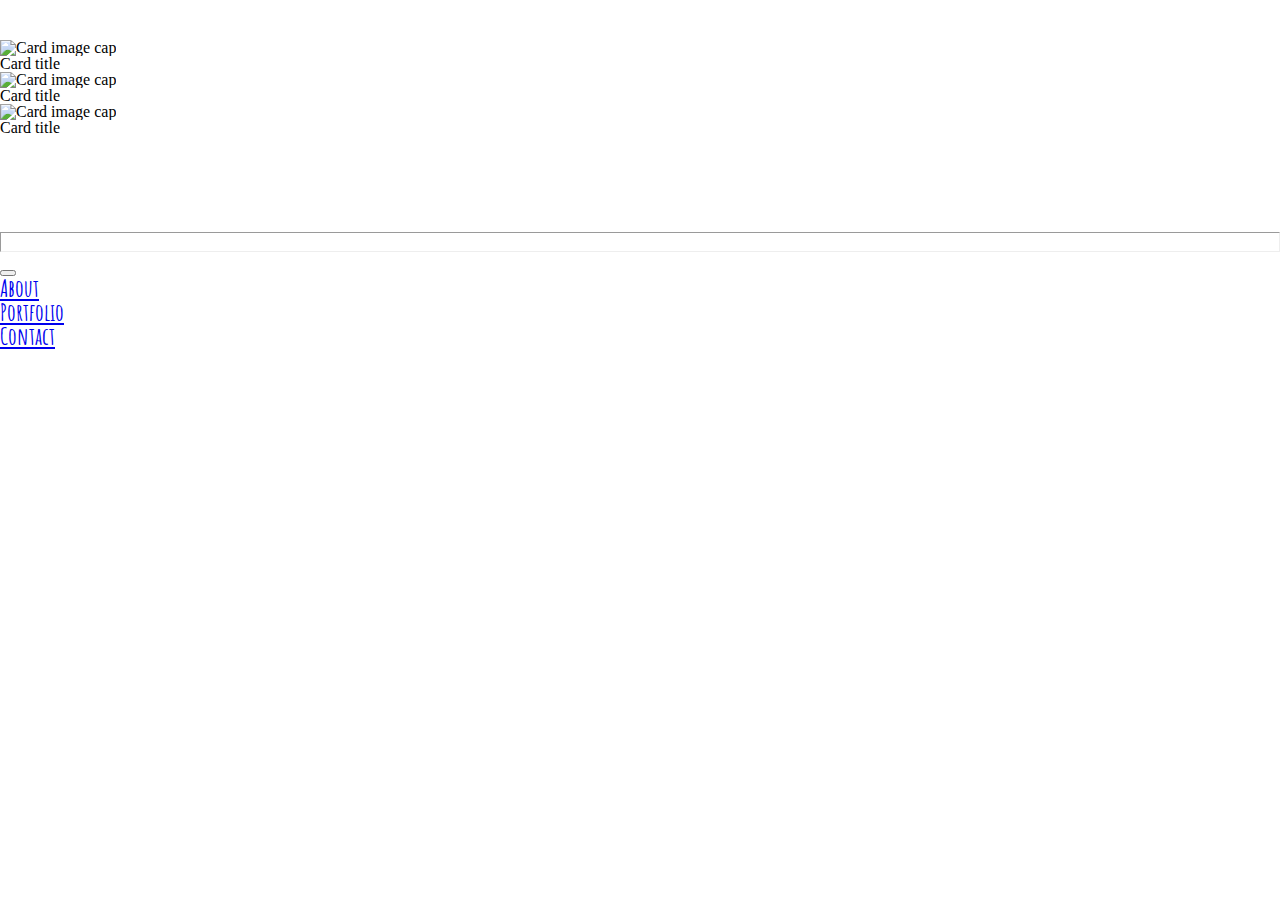
==== portfolio.html @ a6455d6b "portfolio page half set up, about page done but does not link to other pages yet" ====
<!DOCTYPE html>
<html lang="en">

<head>
    <meta charset="UTF-8">
    <meta name="viewport" content="width=device-width, initial-scale=1.0">
    <meta http-equiv="X-UA-Compatible" content="ie=edge">
    <!--Font awesome-->
    <link rel="stylesheet" href="https://use.fontawesome.com/releases/v5.5.0/css/all.css" integrity="sha384-B4dIYHKNBt8Bc12p+WXckhzcICo0wtJAoU8YZTY5qE0Id1GSseTk6S+L3BlXeVIU"
        crossorigin="anonymous">
    <!-- bootstrap -->
    <link rel="stylesheet" href="https://stackpath.bootstrapcdn.com/bootstrap/4.1.3/css/bootstrap.min.css" integrity="sha384-MCw98/SFnGE8fJT3GXwEOngsV7Zt27NXFoaoApmYm81iuXoPkFOJwJ8ERdknLPMO"
        crossorigin="anonymous">
    <link rel="stylesheet" href="https://stackpath.bootstrapcdn.com/font-awesome/4.7.0/css/font-awesome.min.css">
    <!-- google fonts -->
    <link href="https://fonts.googleapis.com/css?family=Amatic+SC" rel="stylesheet">
    <!-- custom css -->
    <link rel="stylesheet" href="assets/css/reset.css">
    <link rel="stylesheet" href="assets/css/style.css">

    <title>Portfolio</title>
</head>

<body>
    <div class="container">
        <div class="row">
            <div class="col-md-4">
                <div class="card" style="width: 18rem;">
                    <img class="card-img-top" src=".../100px180/?text=Image cap" alt="Card image cap">
                    <div class="card-body">
                        <h5 class="card-title">Card title</h5>
                    </div>
                </div>
            </div>
            <div class="col-md-4">
                <div class="card" style="width: 18rem;">
                    <img class="card-img-top" src=".../100px180/?text=Image cap" alt="Card image cap">
                    <div class="card-body">
                        <h5 class="card-title">Card title</h5>
                    </div>
                </div>
            </div>
            <div class="col-md-4">
                <div class="card" style="width: 18rem;">
                    <img class="card-img-top" src=".../100px180/?text=Image cap" alt="Card image cap">
                    <div class="card-body">
                        <h5 class="card-title">Card title</h5>
                    </div>
                </div>
            </div>
        </div>
    </div>
    </div>
    </div>
    <div class="row social-media">
        <i id="linkedIn" class="fab fa-linkedin icons"></i>
        <i id="github" class="fab fa-github icons"></i>
    </div>
    <div class="row">
        <div id="hrLine" class="col-md-3">
            <hr size="20">
        </div>
    </div>
    <div class="container">
        <nav class="navbar navbar-expand-lg navbar-light">
            <button class="navbar-toggler" type="button" data-toggle="collapse" data-target="#navbarText" aria-controls="navbarText"
                aria-expanded="false" aria-label="Toggle navigation">
                <span class="navbar-toggler-icon"></span>
            </button>
            <div class="collapse navbar-collapse" id="navbarText">
                <ul class="navbar-nav mr-auto tomMargin">
                    <li class="nav-item">
                        <a class="nav-link " href="#">About <span class="sr-only">(current)</span></a>
                    </li>
                    <li class="nav-item">
                        <a class="nav-link active" href="#">Portfolio</a>
                    </li>
                    <li class="nav-item">
                        <a class="nav-link" href="#">Contact</a>
                    </li>
                </ul>
            </div>
        </nav>
    </div>
    </div>
    <script src="https://cdnjs.cloudflare.com/ajax/libs/jquery/3.2.1/jquery.min.js"></script>
    <script src="https://maxcdn.bootstrapcdn.com/bootstrap/4.0.0/js/bootstrap.min.js"></script>
    <script type="text/javascript" src="/New-Portfolio/assets/javascript/javascript.js"></script>
</body>

</html>
---- assets/css/style.css ----
body{
    background-image: url("/New-Portfolio/assets/images/background.jpg");
    background-size: cover;                     
    background-repeat: no-repeat;
};
img {
    transition: filter .8s ease-in-out;
    -webkit-filter: grayscale(0%); /* Ch 23+, Saf 6.0+, BB 10.0+ */
    /* filter: grayscale(0%); FF 35+ */
  }
  
  img:hover {
    -webkit-filter: grayscale(100%); /* Ch 23+, Saf 6.0+, BB 10.0+ */
    filter: grayscale(100%); /* FF 35+ */
    -webkit-transform: scale(1.01);
  }
p {
    margin: 5px;
}
.main-container{
    margin: auto;
}
.row{
    margin-top: 40px;

}
.social-media{
    display: block;
    text-align: center;
}
#brand-statement{
    font-size: x-large;
    color: black;
    font-weight: 700;
    text-shadow: 1px 1px 1px white;
    font-family: 'Amatic SC', cursive;
    text-align: center;
}
#hrLine{
    margin: auto; 
}
#profile-picture{
    margin: 40px auto 25px auto;
    border-radius: 120px;
}

#title-row{
    font-size: xx-large;
    color: black;
    text-shadow: 1px 1px 1px white;
    font-weight: 700;
    font-family: 'Amatic SC', cursive;
    display: block;
    text-align: center;
}

.tomMargin {
    margin: auto !important;
    font-family: 'Amatic SC', cursive;
    color: black;
    font-weight: 700;
    text-shadow: 1px 1px 1px white;
    font-size: x-large;
}
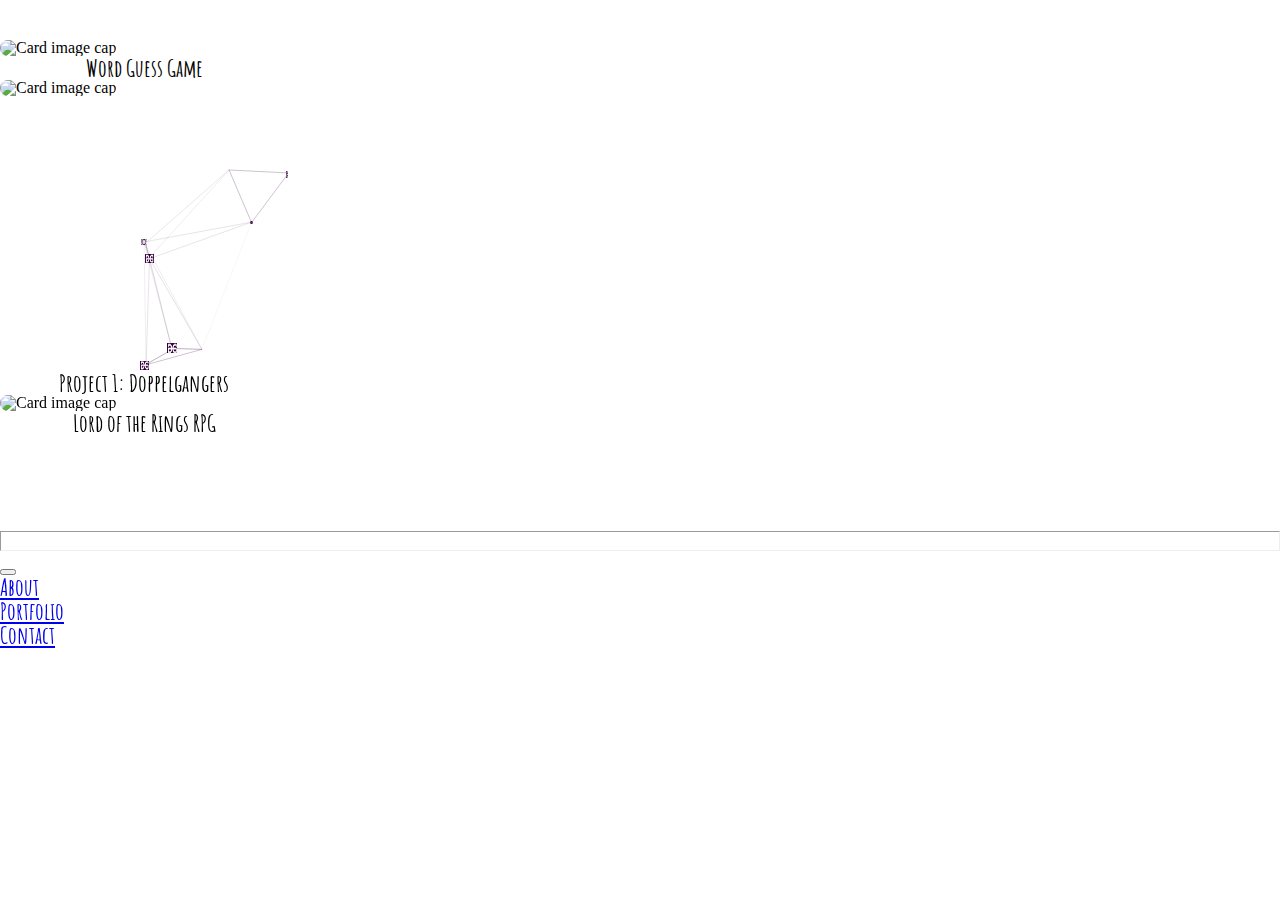
==== commit a9c081a8: "portfolio page almost good, still no clicks in place to toggle between pages/projects" ====
--- a/portfolio.html
+++ b/portfolio.html
@@ -26,25 +26,26 @@
         <div class="row">
             <div class="col-md-4">
                 <div class="card" style="width: 18rem;">
-                    <img class="card-img-top" src=".../100px180/?text=Image cap" alt="Card image cap">
+                    <img class="card-img-top" src="https://media.giphy.com/media/XhT868oxljs88/giphy.gif"  alt="Card image cap">
                     <div class="card-body">
-                        <h5 class="card-title">Card title</h5>
+                        <h5 class="card-title">Word Guess Game</h5>
                     </div>
                 </div>
             </div>
             <div class="col-md-4">
                 <div class="card" style="width: 18rem;">
-                    <img class="card-img-top" src=".../100px180/?text=Image cap" alt="Card image cap">
+                    <img class="card-img-top" src="/New-Portfolio/assets/images/dg-logo-v1.png" alt="Card image cap">
+                    <div id="particles-js"></div>
                     <div class="card-body">
-                        <h5 class="card-title">Card title</h5>
+                        <h5 class="card-title">Project 1: Doppelgangers</h5>
                     </div>
                 </div>
             </div>
             <div class="col-md-4">
                 <div class="card" style="width: 18rem;">
-                    <img class="card-img-top" src=".../100px180/?text=Image cap" alt="Card image cap">
+                    <img class="card-img-top" src="https://media.giphy.com/media/Z5jAXUzkye7VC/giphy.gif" alt="Card image cap">
                     <div class="card-body">
-                        <h5 class="card-title">Card title</h5>
+                        <h5 class="card-title">Lord of the Rings RPG</h5>
                     </div>
                 </div>
             </div>
@@ -83,8 +84,14 @@
         </nav>
     </div>
     </div>
+    	<!--Add particle.js-->
+	<script src="assets/javascript/particle/particles.min.js"></script>
+    <script src="assets/javascript/particle/initalizeParticle.js"></script>
+    <!-- jquery -->
     <script src="https://cdnjs.cloudflare.com/ajax/libs/jquery/3.2.1/jquery.min.js"></script>
+    <!-- bootstrap -->
     <script src="https://maxcdn.bootstrapcdn.com/bootstrap/4.0.0/js/bootstrap.min.js"></script>
+    <!-- custom js -->
     <script type="text/javascript" src="/New-Portfolio/assets/javascript/javascript.js"></script>
 </body>
 
--- a/assets/css/style.css
+++ b/assets/css/style.css
@@ -53,7 +53,11 @@
     display: block;
     text-align: center;
 }
-
+#particles-js{
+    border-radius: 290px;
+    width: auto;
+    height: 275px;
+  }
 .tomMargin {
     margin: auto !important;
     font-family: 'Amatic SC', cursive;
@@ -61,4 +65,23 @@
     font-weight: 700;
     text-shadow: 1px 1px 1px white;
     font-size: x-large;
+}
+
+.card-img-top{
+    border-radius: 290px;
+    width: auto;
+    height: 275px;
+}
+.card-title{
+    text-align: center;
+    font-family: 'Amatic SC', cursive;
+    color: black;
+    font-weight: 700;
+    text-shadow: 1px 1px 1px white;
+    font-size: x-large;
+}
+
+.card{
+    background-color: transparent;
+    border: 0px;
 }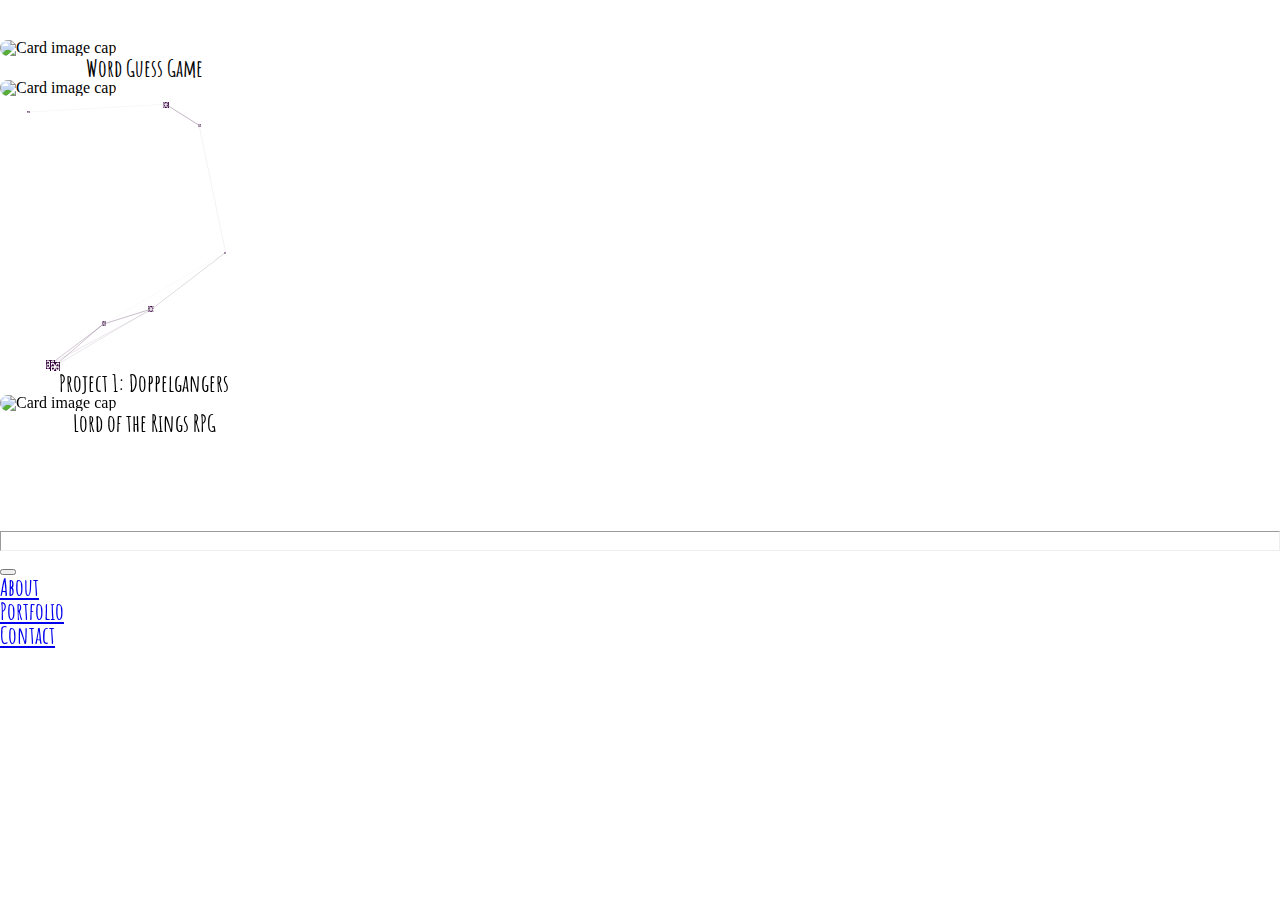
==== commit fb9f5049: "portfolio and about page work no contact page as of now, portfolio cards link to github pages" ====
--- a/portfolio.html
+++ b/portfolio.html
@@ -25,7 +25,7 @@
     <div class="container">
         <div class="row">
             <div class="col-md-4">
-                <div class="card" style="width: 18rem;">
+                <div class="card" style="width: 18rem;" id="WGG-Card">
                     <img class="card-img-top" src="https://media.giphy.com/media/XhT868oxljs88/giphy.gif"  alt="Card image cap">
                     <div class="card-body">
                         <h5 class="card-title">Word Guess Game</h5>
@@ -33,7 +33,7 @@
                 </div>
             </div>
             <div class="col-md-4">
-                <div class="card" style="width: 18rem;">
+                <div class="card" style="width: 18rem;"id="Doppelgangers-Card">
                     <img class="card-img-top" src="/New-Portfolio/assets/images/dg-logo-v1.png" alt="Card image cap">
                     <div id="particles-js"></div>
                     <div class="card-body">
@@ -42,7 +42,7 @@
                 </div>
             </div>
             <div class="col-md-4">
-                <div class="card" style="width: 18rem;">
+                <div class="card" style="width: 18rem;" id="LOTR-Card">
                     <img class="card-img-top" src="https://media.giphy.com/media/Z5jAXUzkye7VC/giphy.gif" alt="Card image cap">
                     <div class="card-body">
                         <h5 class="card-title">Lord of the Rings RPG</h5>
@@ -71,10 +71,10 @@
             <div class="collapse navbar-collapse" id="navbarText">
                 <ul class="navbar-nav mr-auto tomMargin">
                     <li class="nav-item">
-                        <a class="nav-link " href="#">About <span class="sr-only">(current)</span></a>
+                        <a class="nav-link " href="index.html">About <span class="sr-only">(current)</span></a>
                     </li>
                     <li class="nav-item">
-                        <a class="nav-link active" href="#">Portfolio</a>
+                        <a class="nav-link active" href="portfolio.html">Portfolio</a>
                     </li>
                     <li class="nav-item">
                         <a class="nav-link" href="#">Contact</a>
--- a/assets/css/style.css
+++ b/assets/css/style.css
@@ -57,6 +57,7 @@
     border-radius: 290px;
     width: auto;
     height: 275px;
+    z-index: 1;
   }
 .tomMargin {
     margin: auto !important;
@@ -71,6 +72,7 @@
     border-radius: 290px;
     width: auto;
     height: 275px;
+    z-index: 2;
 }
 .card-title{
     text-align: center;
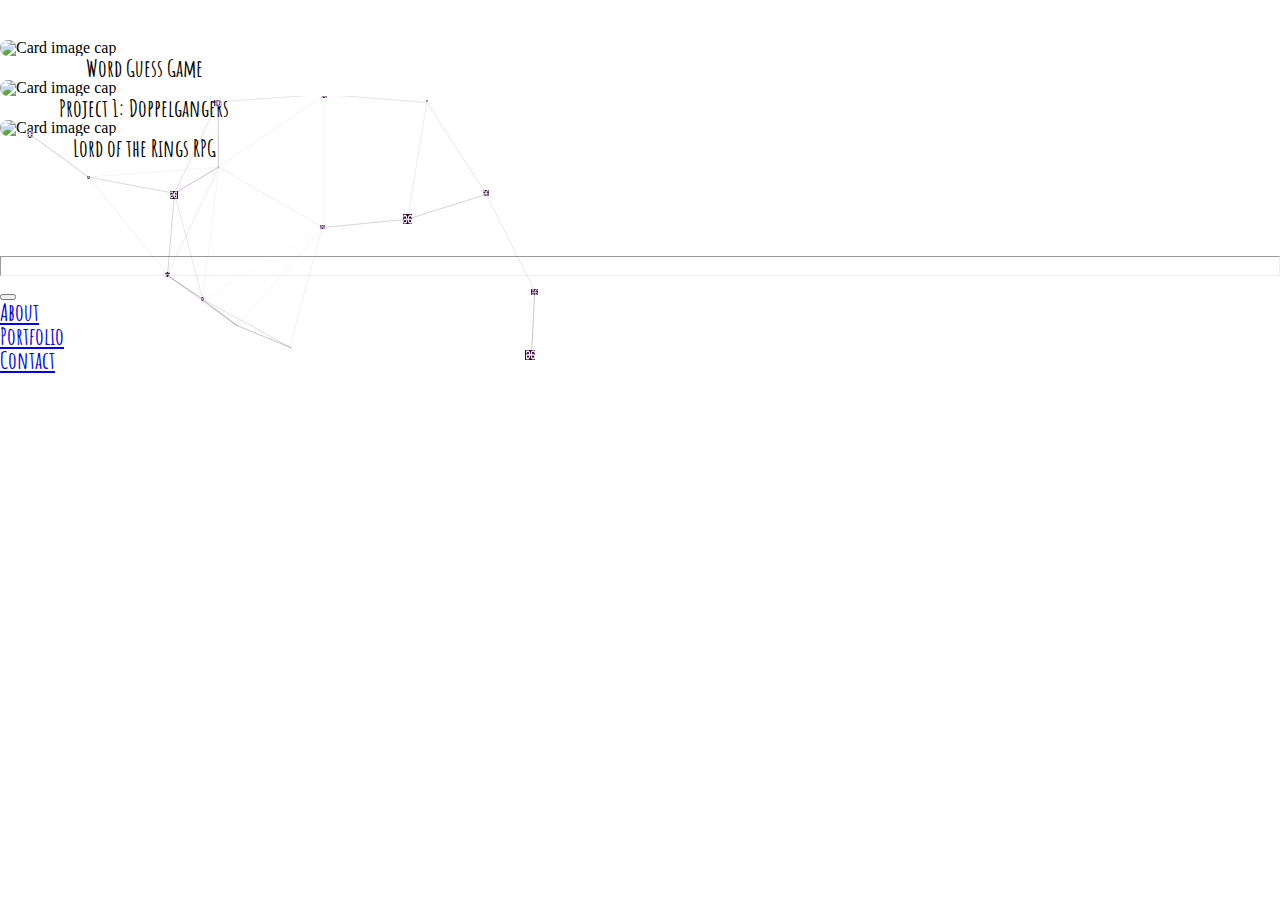
==== commit 9b240d60: "portfolio page finished project one element with particle in background works." ====
--- a/portfolio.html
+++ b/portfolio.html
@@ -34,7 +34,7 @@
             </div>
             <div class="col-md-4">
                 <div class="card" style="width: 18rem;"id="Doppelgangers-Card">
-                    <img class="card-img-top" src="/New-Portfolio/assets/images/dg-logo-v1.png" alt="Card image cap">
+                    <img class="card-img-top" src="/New-Portfolio/assets/images/dg-logo-v4.png" alt="Card image cap">
                     <div id="particles-js"></div>
                     <div class="card-body">
                         <h5 class="card-title">Project 1: Doppelgangers</h5>
--- a/assets/css/style.css
+++ b/assets/css/style.css
@@ -58,6 +58,8 @@
     width: auto;
     height: 275px;
     z-index: 1;
+    position: absolute;
+    border-radius: 290px;
   }
 .tomMargin {
     margin: auto !important;
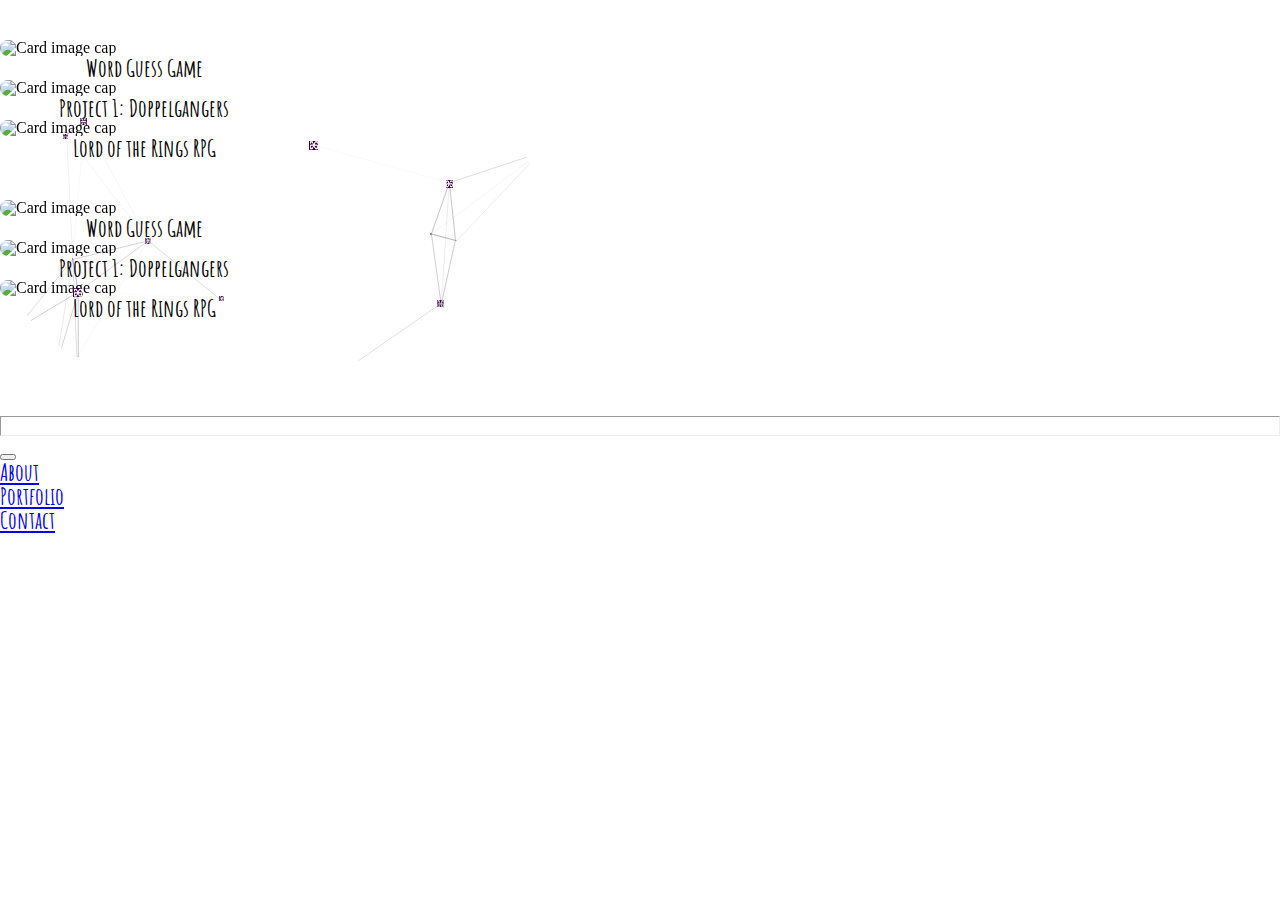
==== commit 89e7ce0c: "made some adjustment to layout of the page" ====
--- a/portfolio.html
+++ b/portfolio.html
@@ -23,6 +23,33 @@
 
 <body>
     <div class="container">
+        <div class="row">
+            <div class="col-md-4">
+                <div class="card" style="width: 18rem;" id="WGG-Card">
+                    <img class="card-img-top" src="https://media.giphy.com/media/XhT868oxljs88/giphy.gif"  alt="Card image cap">
+                    <div class="card-body">
+                        <h5 class="card-title">Word Guess Game</h5>
+                    </div>
+                </div>
+            </div>
+            <div class="col-md-4">
+                <div class="card" style="width: 18rem;"id="Doppelgangers-Card">
+                    <img class="card-img-top" src="/New-Portfolio/assets/images/dg-logo-v4.png" alt="Card image cap">
+                    <div id="particles-js"></div>
+                    <div class="card-body">
+                        <h5 class="card-title">Project 1: Doppelgangers</h5>
+                    </div>
+                </div>
+            </div>
+            <div class="col-md-4">
+                <div class="card" style="width: 18rem;" id="LOTR-Card">
+                    <img class="card-img-top" src="https://media.giphy.com/media/Z5jAXUzkye7VC/giphy.gif" alt="Card image cap">
+                    <div class="card-body">
+                        <h5 class="card-title">Lord of the Rings RPG</h5>
+                    </div>
+                </div>
+            </div>
+        </div>
         <div class="row">
             <div class="col-md-4">
                 <div class="card" style="width: 18rem;" id="WGG-Card">
--- a/assets/css/style.css
+++ b/assets/css/style.css
@@ -1,91 +1,140 @@
-body{
-    background-image: url("/New-Portfolio/assets/images/background.jpg");
-    background-size: cover;                     
-    background-repeat: no-repeat;
-};
+body {
+  background-image: url("/New-Portfolio/assets/images/background.jpg");
+  background-size: cover;
+  background-repeat: no-repeat;
+}
 img {
-    transition: filter .8s ease-in-out;
-    -webkit-filter: grayscale(0%); /* Ch 23+, Saf 6.0+, BB 10.0+ */
-    /* filter: grayscale(0%); FF 35+ */
-  }
-  
-  img:hover {
-    -webkit-filter: grayscale(100%); /* Ch 23+, Saf 6.0+, BB 10.0+ */
-    filter: grayscale(100%); /* FF 35+ */
-    -webkit-transform: scale(1.01);
-  }
-p {
-    margin: 5px;
-}
-.main-container{
-    margin: auto;
-}
-.row{
-    margin-top: 40px;
-
-}
-.social-media{
-    display: block;
-    text-align: center;
-}
-#brand-statement{
-    font-size: x-large;
-    color: black;
-    font-weight: 700;
-    text-shadow: 1px 1px 1px white;
-    font-family: 'Amatic SC', cursive;
-    text-align: center;
-}
-#hrLine{
-    margin: auto; 
-}
-#profile-picture{
-    margin: 40px auto 25px auto;
-    border-radius: 120px;
+  transition: filter 0.8s ease-in-out;
+  -webkit-filter: grayscale(0%); /* Ch 23+, Saf 6.0+, BB 10.0+ */
+  /* filter: grayscale(0%); FF 35+ */
 }
 
-#title-row{
-    font-size: xx-large;
+img:hover {
+  -webkit-filter: grayscale(100%); /* Ch 23+, Saf 6.0+, BB 10.0+ */
+  filter: grayscale(100%); /* FF 35+ */
+  -webkit-transform: scale(1.01);
+}
+p {
+  margin: 5px;
+}
+.main-container {
+  margin: auto;
+}
+.row {
+  margin-top: 40px;
+}
+.social-media {
+  display: block;
+  text-align: center;
+  margin-bottom: 15px;
+}
+#email-form {
+  display: block;
+  text-align: center;
+}
+#brand-statement {
+  font-size: 28px;
+  color: black;
+  font-weight: bolder;
+  text-shadow: 1px 1px 1px white;
+  font-family: "Amatic SC", cursive;
+  text-align: center;
+}
+#hrLine {
+  margin: auto;
+}
+#profile-picture {
+  margin: 40px auto 25px auto;
+  border-radius: 120px;
+}
+#email {
+  width: 200px;
+  margin: auto;
+  border-radius: 25px;
+  text-align: center;
+}
+#message {
+  width: 400px;
+  margin-top: 5px;
+  margin: auto;
+  border-radius: 25px;
+  text-align: center;
+}
+#send {
+  width: 100px;
+  margin: auto;
+  border-radius: 105px;
+}
+#resume{
     color: black;
-    text-shadow: 1px 1px 1px white;
-    font-weight: 700;
-    font-family: 'Amatic SC', cursive;
-    display: block;
-    text-align: center;
 }
-#particles-js{
-    border-radius: 290px;
-    width: auto;
-    height: 275px;
-    z-index: 1;
-    position: absolute;
-    border-radius: 290px;
-  }
+.title-row {
+  font-size: xx-large;
+  color: black;
+  text-shadow: 1px 1px 1px white;
+  font-weight: 700;
+  font-family: "Amatic SC", cursive;
+  display: block;
+  text-align: center;
+}
+.sub-title-row {
+  font-size: xx-large;
+  color: black;
+  text-shadow: 1px 1px 1px white;
+  font-weight: 700;
+  font-family: "Amatic SC", cursive;
+  display: block;
+  text-align: center;
+  margin-top: 101px;
+}
+.formCSS {
+  font-family: "Amatic SC", cursive;
+  color: black;
+  font-weight: bolder;
+  text-shadow: 1px 1px 1px white;
+  font-size: 24px;
+  margin: 5 auto;
+}
+.form-boxes {
+  text-align: center;
+}
+#particles-js {
+  border-radius: 290px !important;
+  width: auto;
+  height: 275px;
+  z-index: 1;
+  position: absolute;
+  border-radius: 290px;
+}
 .tomMargin {
-    margin: auto !important;
-    font-family: 'Amatic SC', cursive;
-    color: black;
-    font-weight: 700;
-    text-shadow: 1px 1px 1px white;
-    font-size: x-large;
+  margin: auto !important;
+  font-family: "Amatic SC", cursive;
+  color: black;
+  font-weight: 700;
+  text-shadow: 1px 1px 1px white;
+  font-size: x-large;
 }
 
-.card-img-top{
-    border-radius: 290px;
-    width: auto;
-    height: 275px;
-    z-index: 2;
+.card-img-top {
+  border-radius: 290px;
+  width: auto;
+  height: 275px;
+  z-index: 2;
 }
-.card-title{
-    text-align: center;
-    font-family: 'Amatic SC', cursive;
-    color: black;
-    font-weight: 700;
-    text-shadow: 1px 1px 1px white;
-    font-size: x-large;
+.card-title {
+  text-align: center;
+  font-family: "Amatic SC", cursive;
+  color: black;
+  font-weight: 700;
+  text-shadow: 1px 1px 1px white;
+  font-size: x-large;
 }
 
-.card{
-    background-color: transparent;
-    border: 0px;
-}+.card {
+  background-color: transparent;
+  border-radius: 290px;
+  border: 0px;
+}
+.particles-js-canvas-el {
+  border-radius: 290px;
+}
